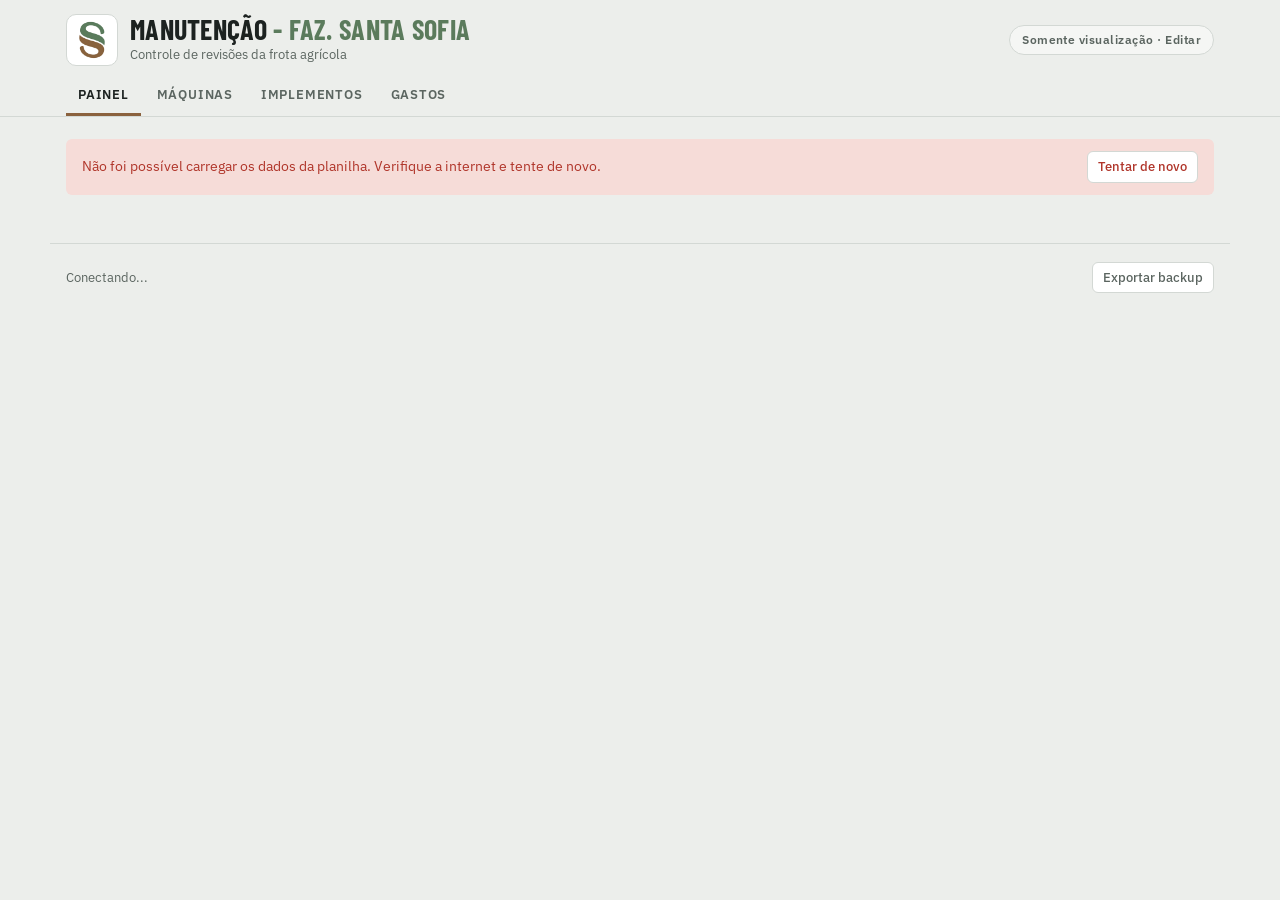
==== index.html @ 9615465f "Create index.html" ====
<!DOCTYPE html>
<html lang="pt-BR">
<head>
<meta charset="UTF-8">
<title>Manutenção - Faz. Santa Sofia</title>
<meta http-equiv="refresh" content="0; url=manutencao-santa-sofia/">
</head>
<body>
<a href="manutencao-santa-sofia/">Abrir o sistema de manutenção</a>
</body>
</html>
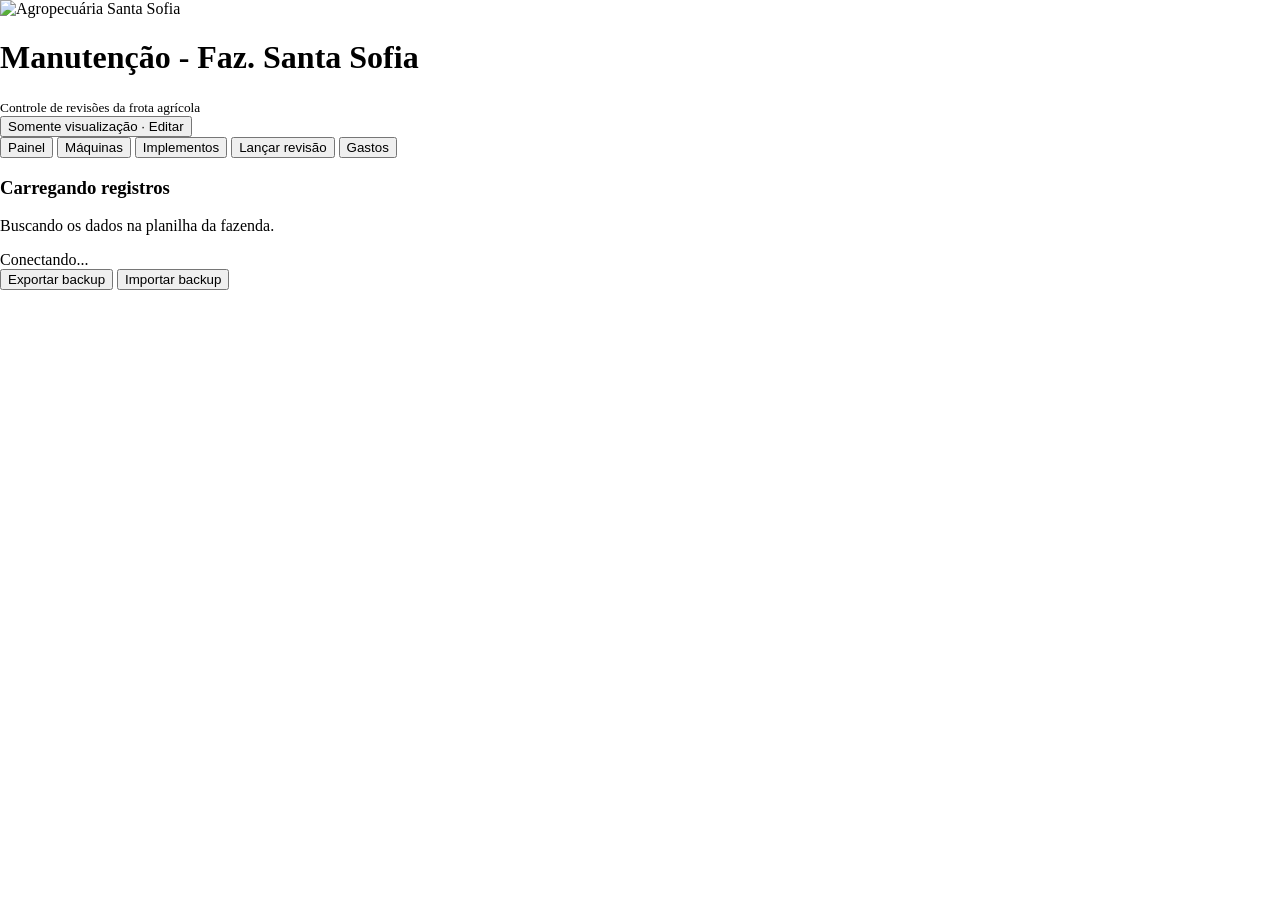
==== commit 9bb26d58: "Add files via upload" ====
--- a/index.html
+++ b/index.html
@@ -2,10 +2,43 @@
 <html lang="pt-BR">
 <head>
 <meta charset="UTF-8">
+<meta name="viewport" content="width=device-width, initial-scale=1, viewport-fit=cover">
 <title>Manutenção - Faz. Santa Sofia</title>
-<meta http-equiv="refresh" content="0; url=manutencao-santa-sofia/">
+<meta name="theme-color" content="#8a613d">
+<link rel="icon" type="image/png" href="img/logo-s.png">
+<link rel="apple-touch-icon" href="img/logo-s.png">
+<link rel="preconnect" href="https://fonts.googleapis.com">
+<link rel="preconnect" href="https://fonts.gstatic.com" crossorigin>
+<link rel="stylesheet" href="https://fonts.googleapis.com/css2?family=Barlow+Condensed:wght@600;700&family=IBM+Plex+Mono:wght@500;600&family=IBM+Plex+Sans:wght@400;500;600&display=swap">
+<link rel="stylesheet" href="css/style.css?v=6">
+<style>html,body{margin:0} :root{padding-top:env(safe-area-inset-top,0px);padding-bottom:env(safe-area-inset-bottom,0px)} [hidden]{display:none!important} img{max-width:100%}</style>
 </head>
 <body>
-<a href="manutencao-santa-sofia/">Abrir o sistema de manutenção</a>
+<header class="top">
+  <div class="top-in">
+    <div class="brand"><div class="logo"><img src="img/logo-s.png" alt="Agropecuária Santa Sofia"></div><div class="brand-txt"><h1>Manutenção <span>- Faz. Santa Sofia</span></h1><small>Controle de revisões da frota agrícola</small></div><button class="mode-badge" id="modeBadge" type="button">Somente visualização · Editar</button></div>
+    <nav class="tabs" role="tablist">
+      <button role="tab" data-view="painel" aria-selected="true">Painel</button>
+      <button role="tab" data-view="frota" aria-selected="false">Máquinas</button>
+      <button role="tab" data-view="implementos" aria-selected="false">Implementos</button>
+      <button role="tab" class="edit-only" data-view="lancar" aria-selected="false">Lançar revisão</button>
+      <button role="tab" data-view="gastos" aria-selected="false">Gastos</button>
+    </nav>
+  </div>
+</header>
+<main class="wrap" id="view">
+  <div class="section"><div class="panel empty"><h3>Carregando registros</h3><p>Buscando os dados na planilha da fazenda.</p></div></div>
+</main>
+<footer class="wrap foot-bar">
+  <span id="status">Conectando...</span>
+  <div class="row">
+    <button class="btn sm" id="bk-exp" type="button">Exportar backup</button>
+    <button class="btn sm edit-only" id="bk-imp" type="button">Importar backup</button>
+    <input type="file" id="bk-file" accept=".json,application/json" hidden>
+  </div>
+</footer>
+<div id="modal-root"></div>
+<script src="js/config.js"></script>
+<script src="js/app.js?v=6"></script>
 </body>
 </html>
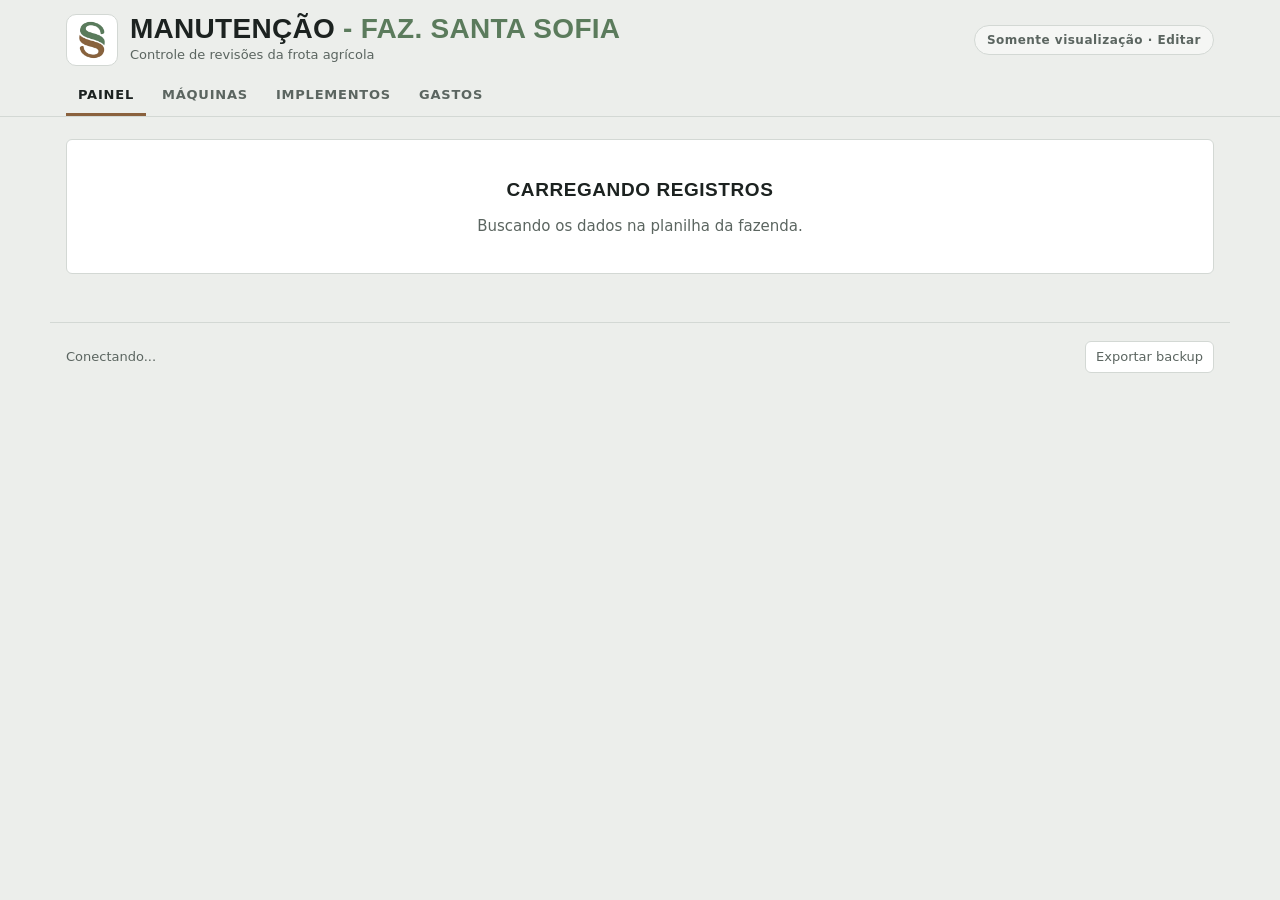
==== commit ba56df7a: "Add files via upload" ====
--- a/index.html
+++ b/index.html
@@ -2,43 +2,10 @@
 <html lang="pt-BR">
 <head>
 <meta charset="UTF-8">
-<meta name="viewport" content="width=device-width, initial-scale=1, viewport-fit=cover">
 <title>Manutenção - Faz. Santa Sofia</title>
-<meta name="theme-color" content="#8a613d">
-<link rel="icon" type="image/png" href="img/logo-s.png">
-<link rel="apple-touch-icon" href="img/logo-s.png">
-<link rel="preconnect" href="https://fonts.googleapis.com">
-<link rel="preconnect" href="https://fonts.gstatic.com" crossorigin>
-<link rel="stylesheet" href="https://fonts.googleapis.com/css2?family=Barlow+Condensed:wght@600;700&family=IBM+Plex+Mono:wght@500;600&family=IBM+Plex+Sans:wght@400;500;600&display=swap">
-<link rel="stylesheet" href="css/style.css?v=6">
-<style>html,body{margin:0} :root{padding-top:env(safe-area-inset-top,0px);padding-bottom:env(safe-area-inset-bottom,0px)} [hidden]{display:none!important} img{max-width:100%}</style>
+<meta http-equiv="refresh" content="0; url=manutencao-santa-sofia/">
 </head>
 <body>
-<header class="top">
-  <div class="top-in">
-    <div class="brand"><div class="logo"><img src="img/logo-s.png" alt="Agropecuária Santa Sofia"></div><div class="brand-txt"><h1>Manutenção <span>- Faz. Santa Sofia</span></h1><small>Controle de revisões da frota agrícola</small></div><button class="mode-badge" id="modeBadge" type="button">Somente visualização · Editar</button></div>
-    <nav class="tabs" role="tablist">
-      <button role="tab" data-view="painel" aria-selected="true">Painel</button>
-      <button role="tab" data-view="frota" aria-selected="false">Máquinas</button>
-      <button role="tab" data-view="implementos" aria-selected="false">Implementos</button>
-      <button role="tab" class="edit-only" data-view="lancar" aria-selected="false">Lançar revisão</button>
-      <button role="tab" data-view="gastos" aria-selected="false">Gastos</button>
-    </nav>
-  </div>
-</header>
-<main class="wrap" id="view">
-  <div class="section"><div class="panel empty"><h3>Carregando registros</h3><p>Buscando os dados na planilha da fazenda.</p></div></div>
-</main>
-<footer class="wrap foot-bar">
-  <span id="status">Conectando...</span>
-  <div class="row">
-    <button class="btn sm" id="bk-exp" type="button">Exportar backup</button>
-    <button class="btn sm edit-only" id="bk-imp" type="button">Importar backup</button>
-    <input type="file" id="bk-file" accept=".json,application/json" hidden>
-  </div>
-</footer>
-<div id="modal-root"></div>
-<script src="js/config.js"></script>
-<script src="js/app.js?v=6"></script>
+<a href="manutencao-santa-sofia/">Abrir o sistema de manutenção</a>
 </body>
 </html>
